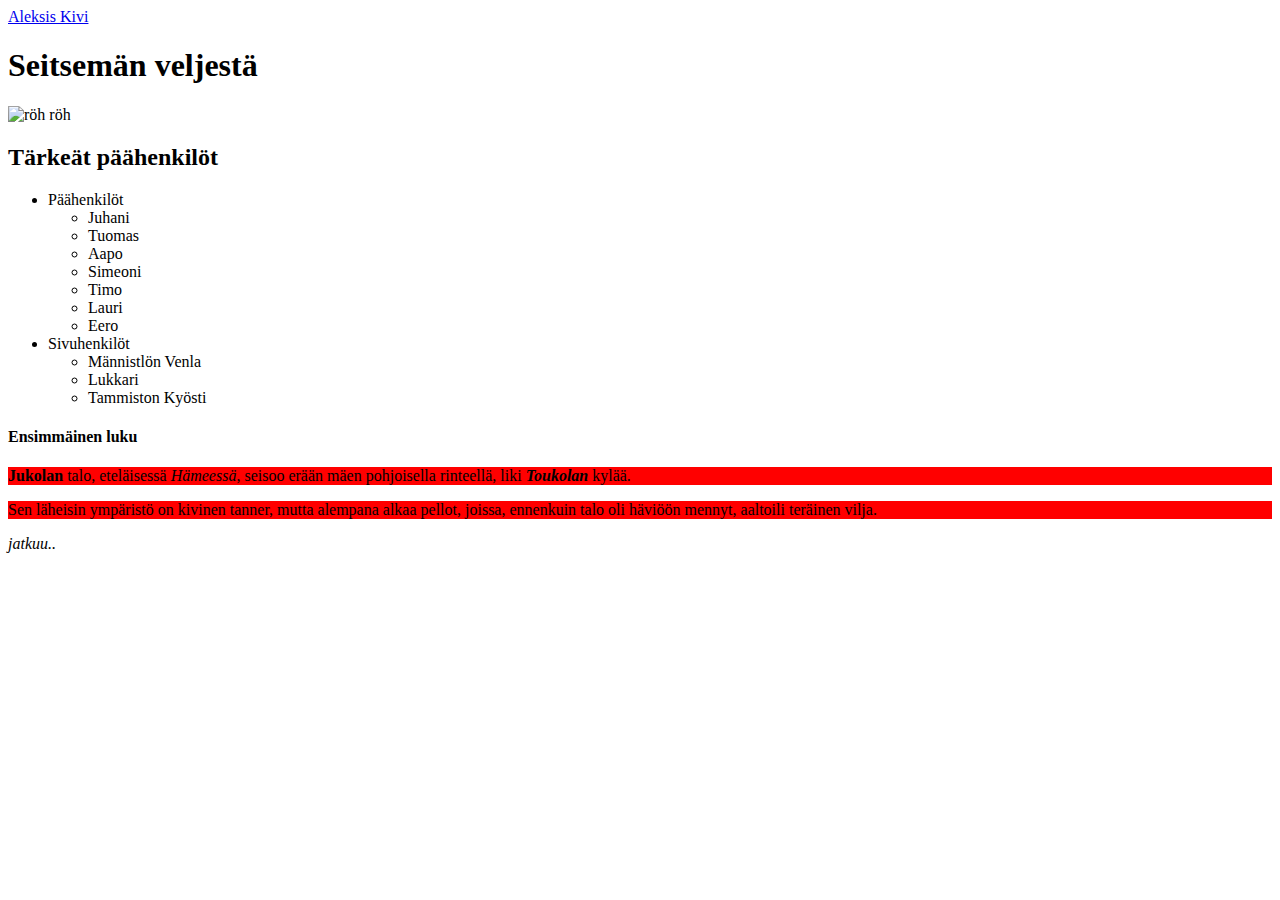
==== index.html @ e30aeef8 "Update index.html" ====
<!DOCTYPE html>
<html>

<head>
  <meta charset="utf-8">
  <title>Lapio website</title>
  <link rel="stylesheet" href="style.css">
</head>

<body>
<a href="index2.html" title="Aleksis Kivi">Aleksis Kivi</a>
<h1>Seitsemän veljestä</h1>
  <!--kuva kertoo possuista :)-->
<img src="https://github.com/bigthor69/Lapio-website/blob/main/assets/r%C3%B6hr%C3%B6h.png?raw=true" alt="röh röh" height="250" width="250"/>
<h2>Tärkeät päähenkilöt</h2>
<ul>
  <li>Päähenkilöt</li>
  <ul>
    <li>Juhani</li>
    <li>Tuomas</li>
    <li>Aapo</li>
    <li>Simeoni</li>
    <li>Timo</li>
    <li>Lauri</li>
    <li>Eero</li>
  </ul>
  <li>Sivuhenkilöt</li>
  <ul>
    <li>Männistlön Venla</li>
    <li>Lukkari</li>
    <li>Tammiston Kyösti</li>
  </ul>
  </ul>
  <h4>Ensimmäinen luku</h4>
  <p><strong>Jukolan</strong> talo, eteläisessä <em>Hämeessä</em>, seisoo erään mäen pohjoisella rinteellä, liki <strong><em>Toukolan</em></strong> kylää.</p>
  <p>Sen läheisin ympäristö on kivinen tanner, mutta alempana alkaa pellot, joissa, ennenkuin talo oli häviöön mennyt, aaltoili teräinen vilja.</p>
  <em>jatkuu..</em>
  </body>

</html>
---- style.css ----
p { background-color: red; }
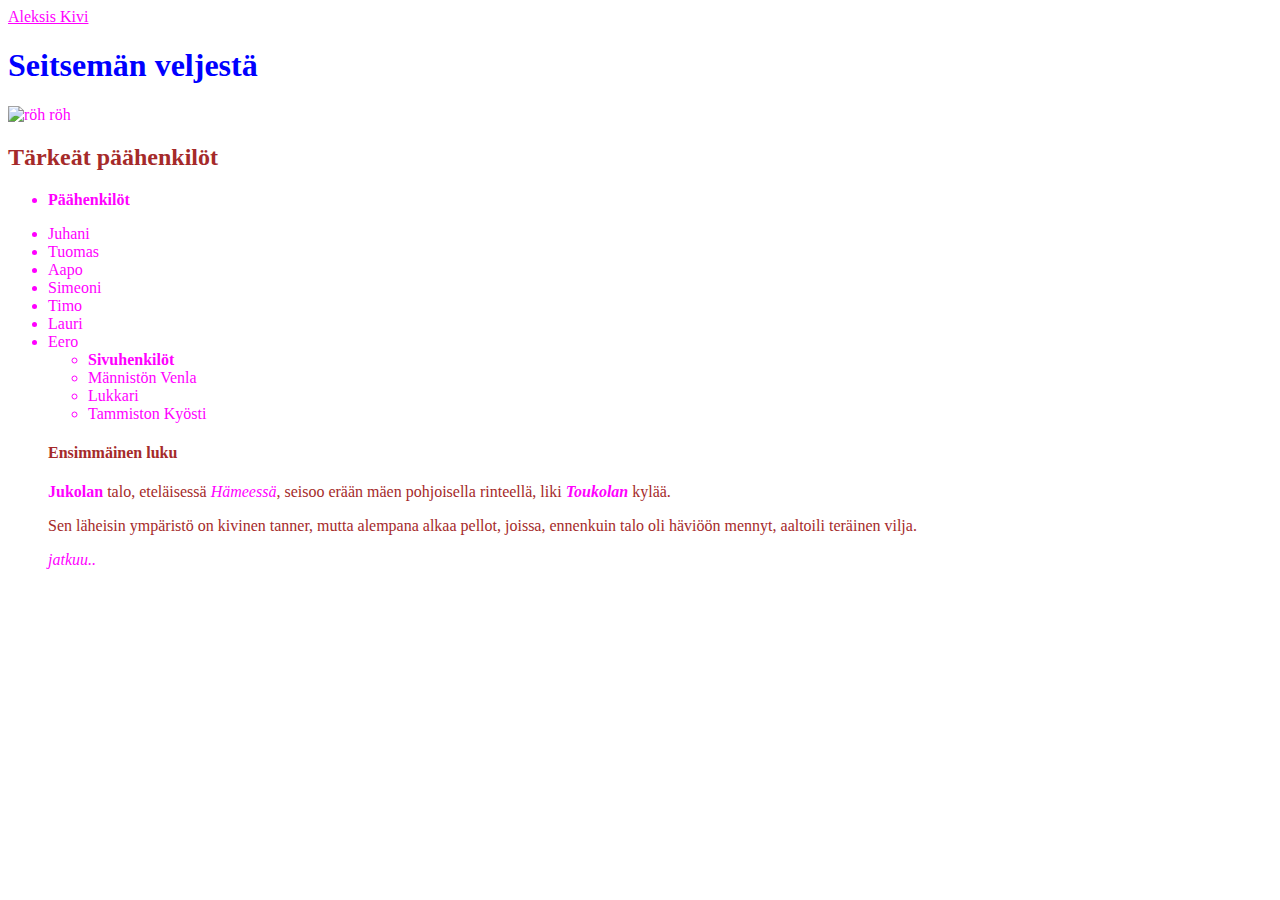
==== commit 234ab9b1: "Update index.html" ====
--- a/index.html
+++ b/index.html
@@ -9,28 +9,24 @@
 </head>
 
 <body>
-<a href="index2.html" title="Aleksis Kivi">Aleksis Kivi</a>
+<a href="index2.html">Aleksis Kivi</a>
 <h1>Seitsemän veljestä</h1>
   <!--kuva kertoo possuista :)-->
 <img src="https://github.com/bigthor69/Lapio-website/blob/main/assets/r%C3%B6hr%C3%B6h.png?raw=true" alt="röh röh" height="250" width="250"/>
 <h2>Tärkeät päähenkilöt</h2>
+<strong><ul><li>Päähenkilöt</li></ul></strong>
 <ul>
-  <li>Päähenkilöt</li>
-  <ul>
-    <li>Juhani</li>
-    <li>Tuomas</li>
-    <li>Aapo</li>
-    <li>Simeoni</li>
-    <li>Timo</li>
-    <li>Lauri</li>
-    <li>Eero</li>
-  </ul>
-  <li>Sivuhenkilöt</li>
-  <ul>
-    <li>Männistlön Venla</li>
+  <li>Juhani</li>
+  <li>Tuomas</li>
+  <li>Aapo</li>
+  <li>Simeoni</li>
+  <li>Timo</li>
+  <li>Lauri</li>
+  <li>Eero</li>
+<strong><ul><li>Sivuhenkilöt</li></strong>
+    <li>Männistön Venla</li>
     <li>Lukkari</li>
     <li>Tammiston Kyösti</li>
-  </ul>
   </ul>
   <h4>Ensimmäinen luku</h4>
   <p><strong>Jukolan</strong> talo, eteläisessä <em>Hämeessä</em>, seisoo erään mäen pohjoisella rinteellä, liki <strong><em>Toukolan</em></strong> kylää.</p>
--- a/style.css
+++ b/style.css
@@ -1 +1,7 @@
-p { background-color: red; }+* {
+    color: fuchsia;
+  }
+ h1 {color: blue;}
+ h2 {color: brown;}
+ h4 {color: brown;}
+ p  {color: brown;}
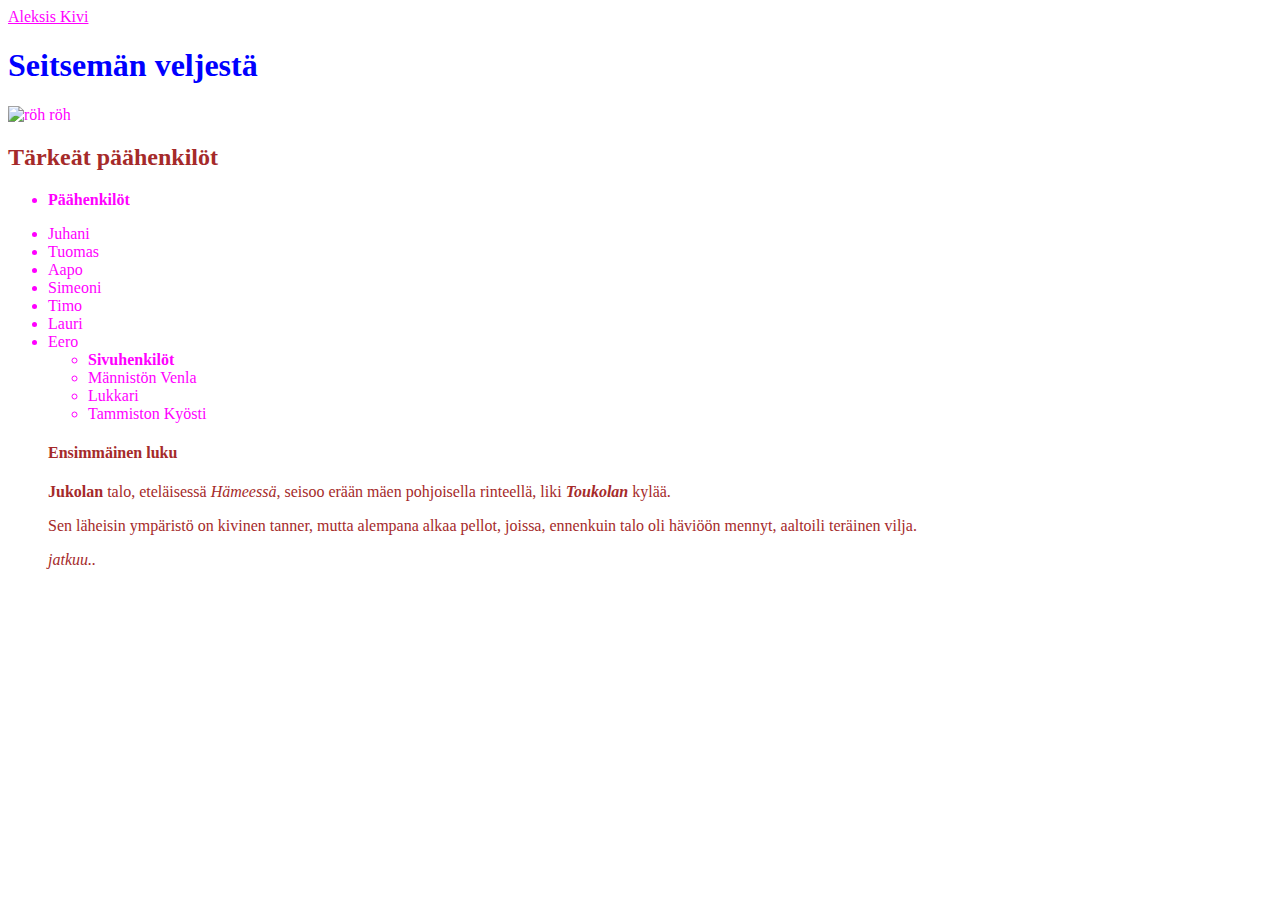
==== commit e8676203: "Update index.html" ====
--- a/index.html
+++ b/index.html
@@ -29,9 +29,9 @@
     <li>Tammiston Kyösti</li>
   </ul>
   <h4>Ensimmäinen luku</h4>
-  <p><strong>Jukolan</strong> talo, eteläisessä <em>Hämeessä</em>, seisoo erään mäen pohjoisella rinteellä, liki <strong><em>Toukolan</em></strong> kylää.</p>
+  <p><strong style="color:brown;">Jukolan</strong> talo, eteläisessä <em style="color:brown;">Hämeessä</em>, seisoo erään mäen pohjoisella rinteellä, liki <strong><em style="color:brown;">Toukolan</em></strong> kylää.</p>
   <p>Sen läheisin ympäristö on kivinen tanner, mutta alempana alkaa pellot, joissa, ennenkuin talo oli häviöön mennyt, aaltoili teräinen vilja.</p>
-  <em>jatkuu..</em>
+  <em style="color:brown;">jatkuu..</em>
   </body>
 
 </html>
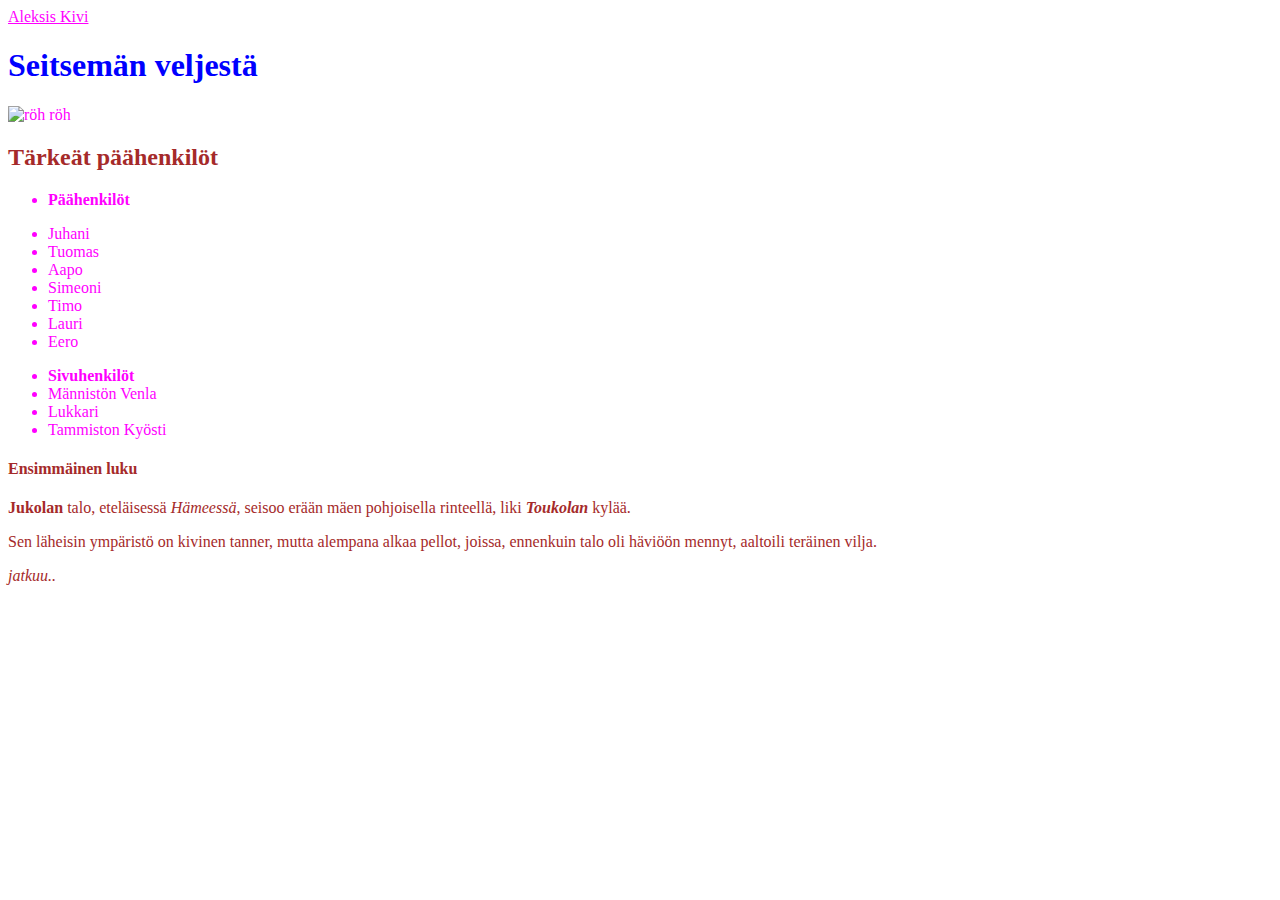
==== commit 5f10f3c2: "Update index.html" ====
--- a/index.html
+++ b/index.html
@@ -23,6 +23,7 @@
   <li>Timo</li>
   <li>Lauri</li>
   <li>Eero</li>
+ </ul>
 <strong><ul><li>Sivuhenkilöt</li></strong>
     <li>Männistön Venla</li>
     <li>Lukkari</li>
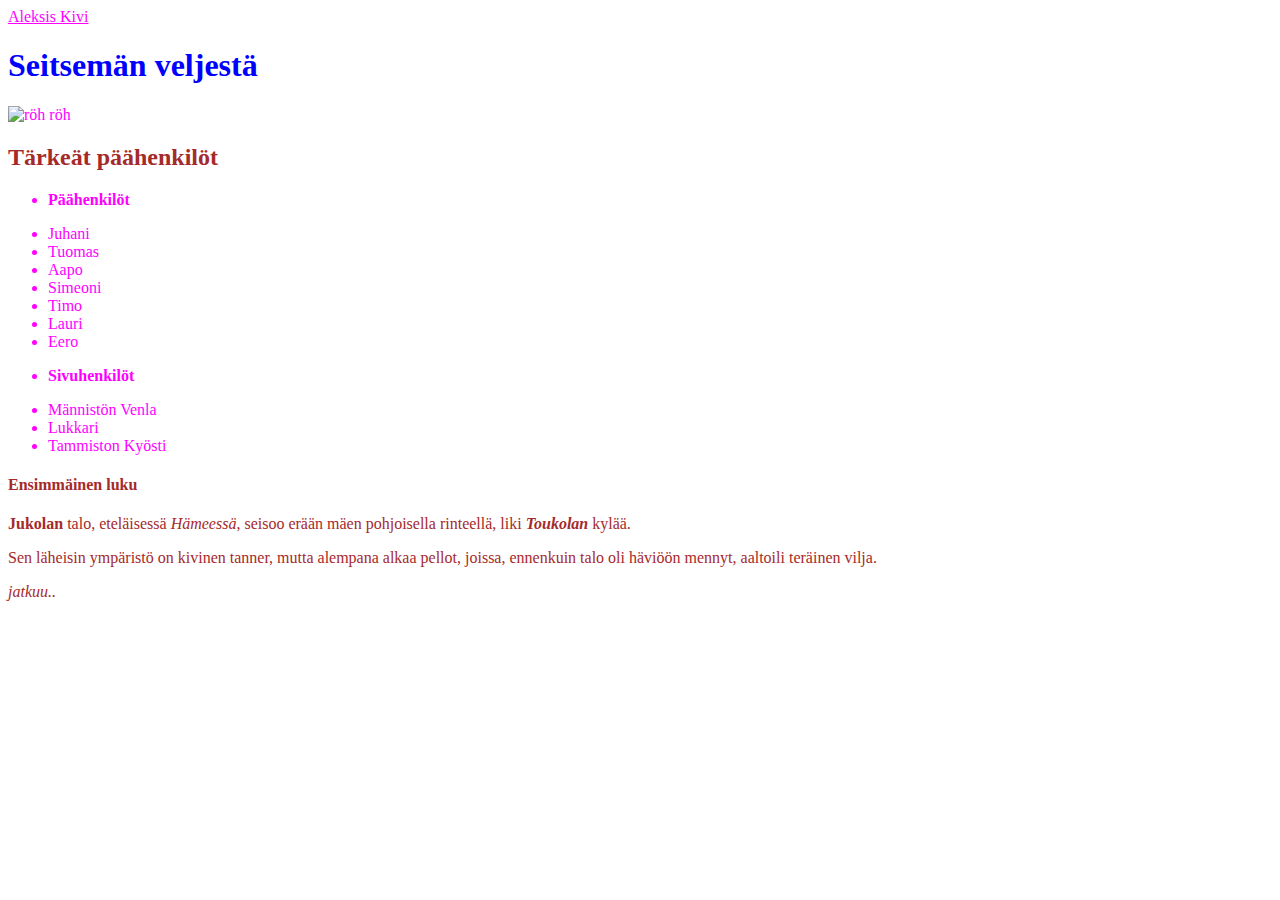
==== commit baad9604: "Update index.html" ====
--- a/index.html
+++ b/index.html
@@ -1,7 +1,7 @@
 
 <!DOCTYPE html>
 <html>
-
+<!--ap'n tekemä-->
 <head>
   <meta charset="utf-8">
   <title>Lapio website</title>
@@ -15,20 +15,17 @@
 <img src="https://github.com/bigthor69/Lapio-website/blob/main/assets/r%C3%B6hr%C3%B6h.png?raw=true" alt="röh röh" height="250" width="250"/>
 <h2>Tärkeät päähenkilöt</h2>
 <strong><ul><li>Päähenkilöt</li></ul></strong>
-<ul>
-  <li>Juhani</li>
+<ul><li>Juhani</li>
   <li>Tuomas</li>
   <li>Aapo</li>
   <li>Simeoni</li>
   <li>Timo</li>
   <li>Lauri</li>
-  <li>Eero</li>
- </ul>
-<strong><ul><li>Sivuhenkilöt</li></strong>
-    <li>Männistön Venla</li>
-    <li>Lukkari</li>
-    <li>Tammiston Kyösti</li>
-  </ul>
+  <li>Eero</li></ul>
+<strong><ul><li>Sivuhenkilöt</li></ul>  </strong>
+  <ul><li>Männistön Venla</li>
+  <li>Lukkari</li>
+  <li>Tammiston Kyösti</li></ul>
   <h4>Ensimmäinen luku</h4>
   <p><strong style="color:brown;">Jukolan</strong> talo, eteläisessä <em style="color:brown;">Hämeessä</em>, seisoo erään mäen pohjoisella rinteellä, liki <strong><em style="color:brown;">Toukolan</em></strong> kylää.</p>
   <p>Sen läheisin ympäristö on kivinen tanner, mutta alempana alkaa pellot, joissa, ennenkuin talo oli häviöön mennyt, aaltoili teräinen vilja.</p>
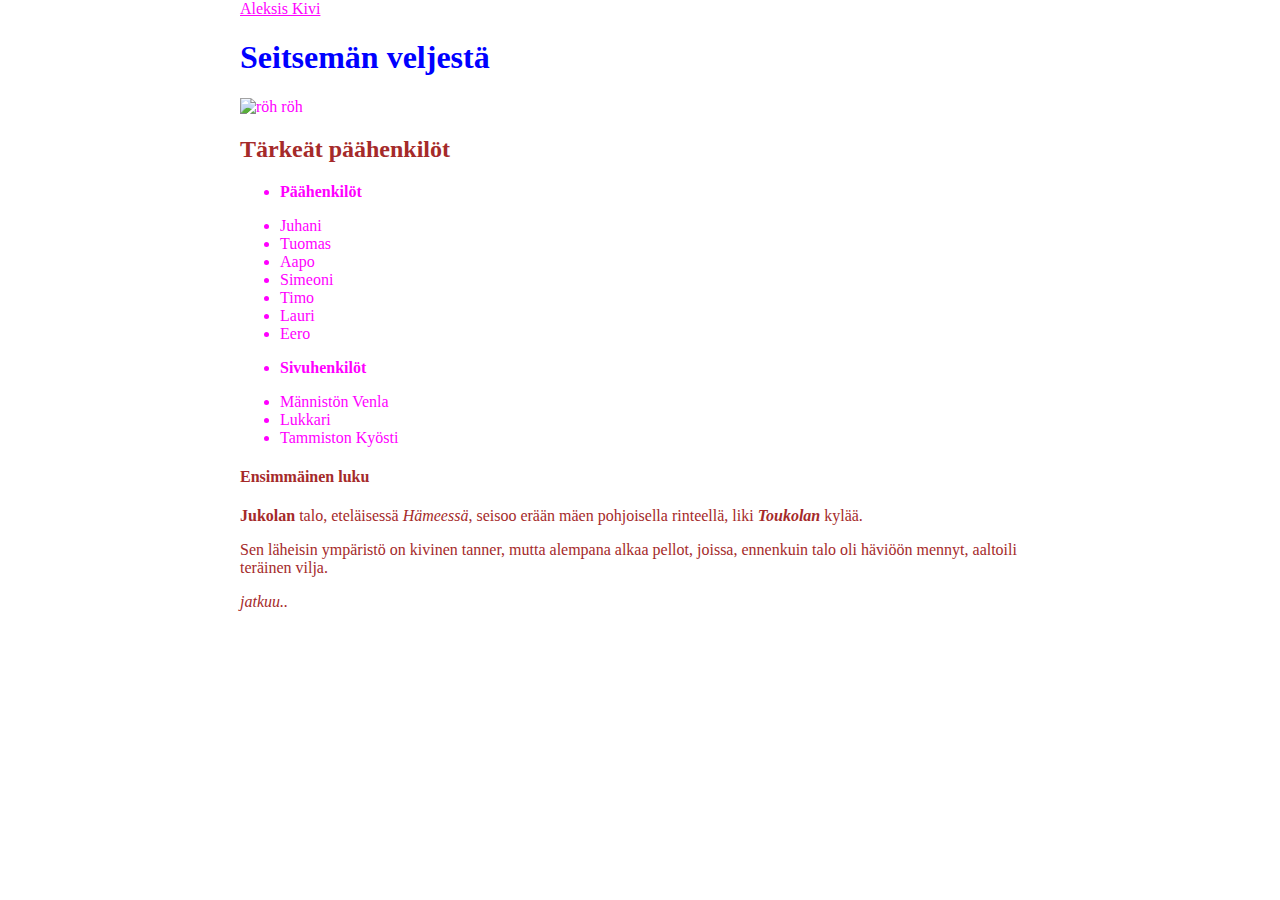
==== commit 6e28d76b: "Update index.html" ====
--- a/index.html
+++ b/index.html
@@ -13,6 +13,7 @@
 <h1>Seitsemän veljestä</h1>
   <!--kuva kertoo possuista :)-->
 <img src="https://github.com/bigthor69/Lapio-website/blob/main/assets/r%C3%B6hr%C3%B6h.png?raw=true" alt="röh röh" height="250" width="250"/>
+<div class="box">
 <h2>Tärkeät päähenkilöt</h2>
 <strong><ul><li>Päähenkilöt</li></ul></strong>
 <ul><li>Juhani</li>
@@ -26,6 +27,7 @@
   <ul><li>Männistön Venla</li>
   <li>Lukkari</li>
   <li>Tammiston Kyösti</li></ul>
+</div>
   <h4>Ensimmäinen luku</h4>
   <p><strong style="color:brown;">Jukolan</strong> talo, eteläisessä <em style="color:brown;">Hämeessä</em>, seisoo erään mäen pohjoisella rinteellä, liki <strong><em style="color:brown;">Toukolan</em></strong> kylää.</p>
   <p>Sen läheisin ympäristö on kivinen tanner, mutta alempana alkaa pellot, joissa, ennenkuin talo oli häviöön mennyt, aaltoili teräinen vilja.</p>
--- a/style.css
+++ b/style.css
@@ -5,3 +5,17 @@
  h2 {color: brown;}
  h4 {color: brown;}
  p  {color: brown;}
+body {
+  margin: 0 auto;
+  max-width: 50em;
+}
+
+.box {
+    width: 400;
+    height: 700;
+    border: black;
+    border-radius: 5px;
+    background-color: ;
+    position: static;
+    left: 900px;
+}
